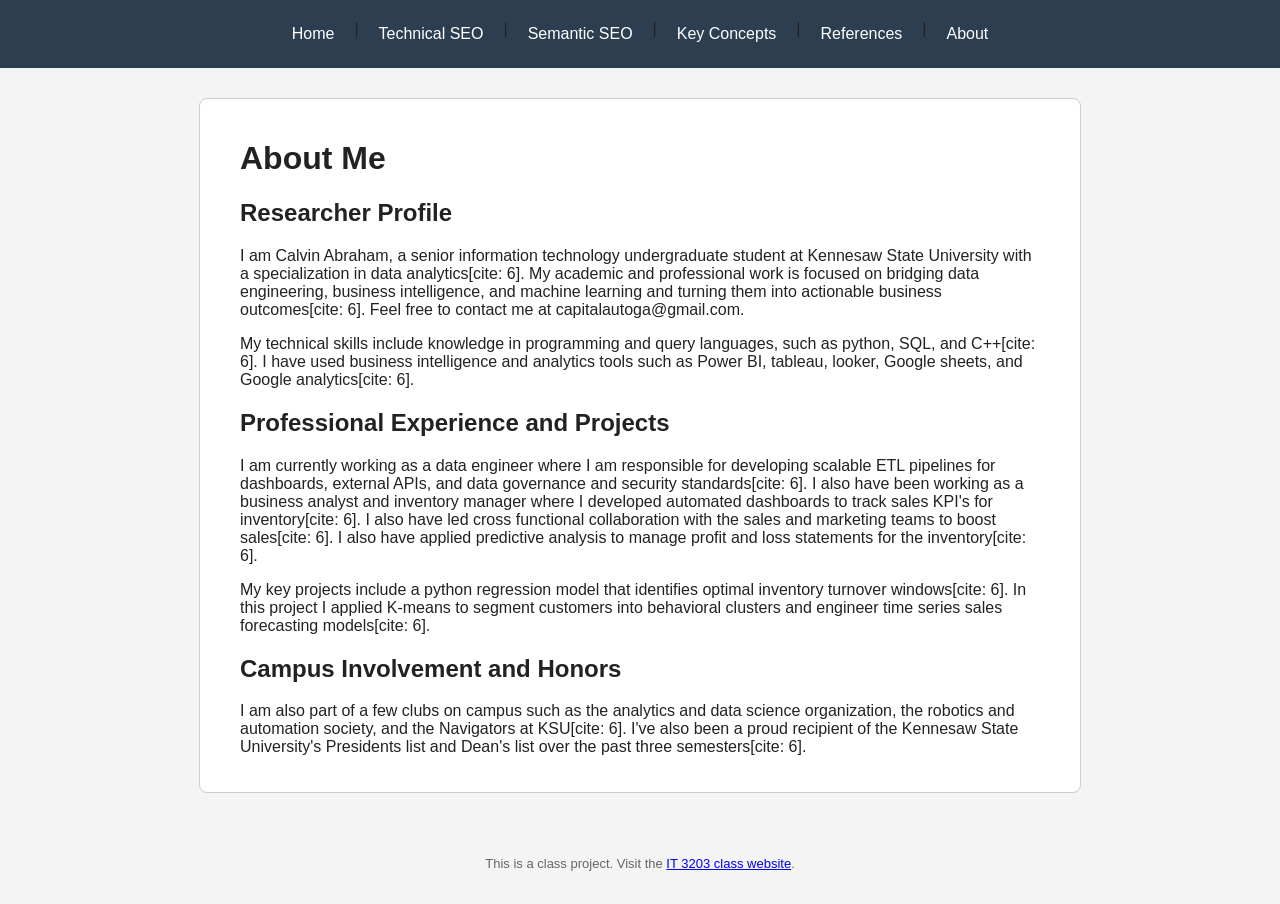
==== about.html @ 22d291cf "Milestone 1 Code" ====
<!DOCTYPE html>
<html lang="en">
<head>
    <meta charset="UTF-8">
    <meta name="viewport" content="width=device-width, initial-scale=1.0">
    <title>About Me</title>
    <link rel="stylesheet" href="style.css">
</head>
<body>

    <nav class="top-nav">
        <a href="index.html">Home</a> | 
        <a href="topic1.html">Technical SEO</a> | 
        <a href="topic2.html">Semantic SEO</a> | 
        <a href="concepts.html">Key Concepts</a> | 
        <a href="references.html">References</a> | 
        <a href="about.html">About</a>
    </nav>

    <main class="page-container">
        <h1>About Me</h1>
        
        <h2>Researcher Profile</h2>
        <p>I am Calvin Abraham, a senior information technology undergraduate student at Kennesaw State University with a specialization in data analytics[cite: 6]. My academic and professional work is focused on bridging data engineering, business intelligence, and machine learning and turning them into actionable business outcomes[cite: 6]. Feel free to contact me at capitalautoga@gmail.com.</p>
        
        <p>My technical skills include knowledge in programming and query languages, such as python, SQL, and C++[cite: 6]. I have used business intelligence and analytics tools such as Power BI, tableau, looker, Google sheets, and Google analytics[cite: 6].</p>

        <h2>Professional Experience and Projects</h2>
        <p>I am currently working as a data engineer where I am responsible for developing scalable ETL pipelines for dashboards, external APIs, and data governance and security standards[cite: 6]. I also have been working as a business analyst and inventory manager where I developed automated dashboards to track sales KPI's for inventory[cite: 6]. I also have led cross functional collaboration with the sales and marketing teams to boost sales[cite: 6]. I also have applied predictive analysis to manage profit and loss statements for the inventory[cite: 6].</p>
        <p>My key projects include a python regression model that identifies optimal inventory turnover windows[cite: 6]. In this project I applied K-means to segment customers into behavioral clusters and engineer time series sales forecasting models[cite: 6].</p>

        <h2>Campus Involvement and Honors</h2>
        <p>I am also part of a few clubs on campus such as the analytics and data science organization, the robotics and automation society, and the Navigators at KSU[cite: 6]. I've also been a proud recipient of the Kennesaw State University's Presidents list and Dean's list over the past three semesters[cite: 6].</p>
    </main>

    <footer>
        <p>This is a class project. Visit the <a href="https://ksuweb.github.io/IT3203/">IT 3203 class website</a>.</p>
    </footer>

</body>
</html>
---- style.css ----
/* 1. Element Selector styling the whole page */
body {
    font-family: Arial, Helvetica, sans-serif;
    background-color: #f4f4f4;
    color: #222;
    margin: 0;
    padding: 0;
}

/* 2. Flexbox for the nav bar */
.top-nav {
    display: flex;
    justify-content: center;
    background-color: #2c3e50;
    padding: 20px;
}

.top-nav a {
    color: white;
    text-decoration: none;
    padding: 5px 15px;
    margin: 0 5px;
}

/* 3. hover effect for links */
.top-nav a:hover {
    background-color: #e67e22;
    border-radius: 4px;
}

/* 4. Class selector for the main content block */
.page-container {
    max-width: 800px;
    margin: 30px auto;
    background-color: white;
    padding: 20px 40px;
    border: 1px solid #ccc;
    border-radius: 8px;
}

/* 5. ID selector for the home page header */
#main-heading {
    color: #2c3e50;
    border-bottom: 2px solid #e67e22;
    padding-bottom: 10px;
}

/* basic styling for images */
.content-img {
    width: 100%;
    max-width: 500px;
    border: 1px solid #999;
    margin-bottom: 20px;
}

/* basic styling for tables */
.info-table {
    width: 100%;
    border-collapse: collapse;
    margin-top: 15px;
    margin-bottom: 20px;
}

.info-table th, .info-table td {
    border: 1px solid #bbb;
    padding: 10px;
    text-align: left;
}

.info-table th {
    background-color: #eef;
}

/* 6. Grid layout for the concepts boxes */
.grid-container {
    display: grid;
    grid-template-columns: 1fr 1fr;
    gap: 20px;
    margin-top: 20px;
}

.concept-box {
    background-color: #fafafa;
    padding: 15px;
    border-left: 4px solid #2c3e50;
}

.concept-box h3 {
    margin-top: 0;
    color: #2c3e50;
}

/* footer stuff */
footer {
    text-align: center;
    padding: 20px;
    color: #666;
    font-size: 13px;
    margin-top: 20px;
}
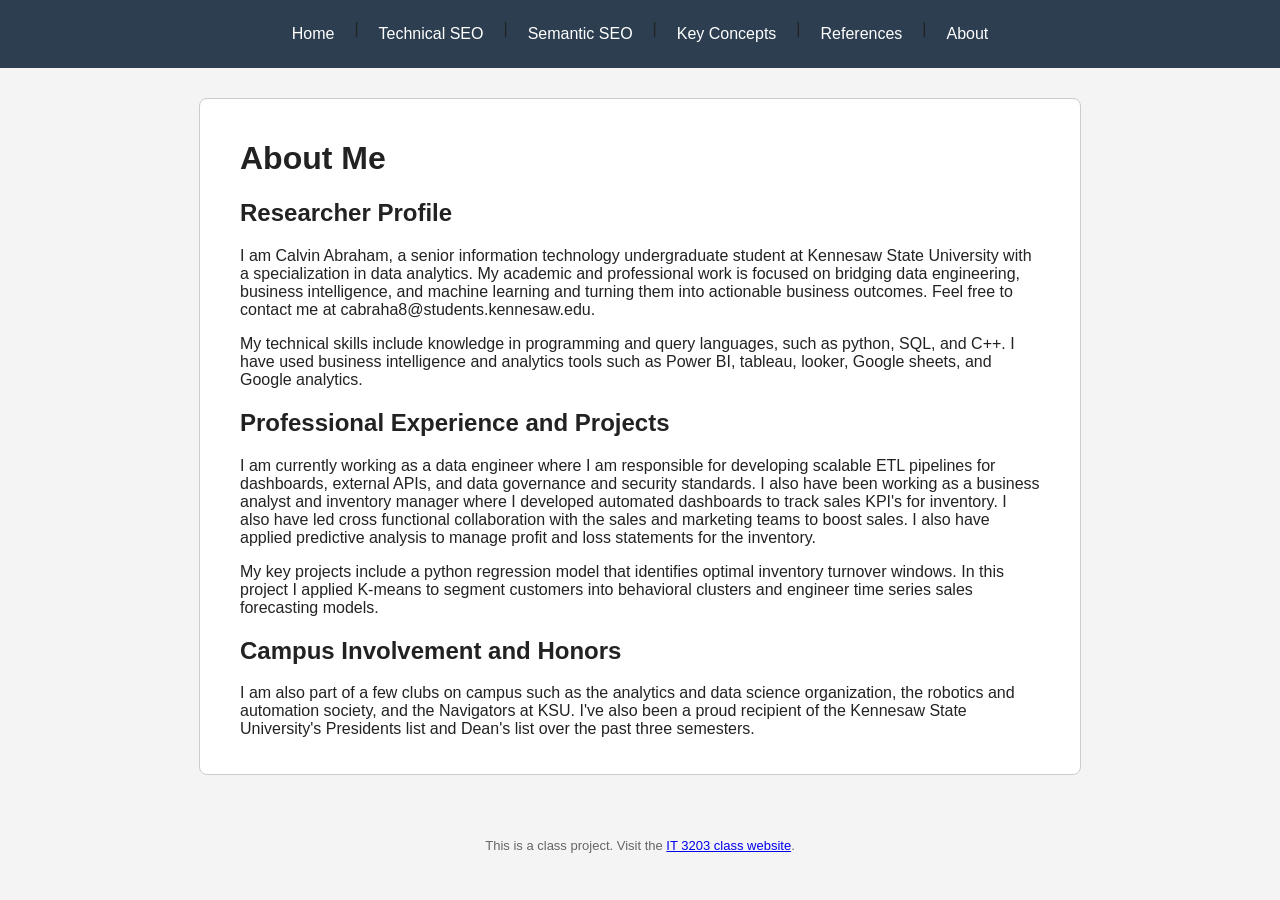
==== commit 0f2d8193: "Update contact information and improve text clarity" ====
--- a/about.html
+++ b/about.html
@@ -21,16 +21,16 @@
         <h1>About Me</h1>
         
         <h2>Researcher Profile</h2>
-        <p>I am Calvin Abraham, a senior information technology undergraduate student at Kennesaw State University with a specialization in data analytics[cite: 6]. My academic and professional work is focused on bridging data engineering, business intelligence, and machine learning and turning them into actionable business outcomes[cite: 6]. Feel free to contact me at capitalautoga@gmail.com.</p>
+        <p>I am Calvin Abraham, a senior information technology undergraduate student at Kennesaw State University with a specialization in data analytics. My academic and professional work is focused on bridging data engineering, business intelligence, and machine learning and turning them into actionable business outcomes. Feel free to contact me at cabraha8@students.kennesaw.edu.
         
-        <p>My technical skills include knowledge in programming and query languages, such as python, SQL, and C++[cite: 6]. I have used business intelligence and analytics tools such as Power BI, tableau, looker, Google sheets, and Google analytics[cite: 6].</p>
+        <p>My technical skills include knowledge in programming and query languages, such as python, SQL, and C++. I have used business intelligence and analytics tools such as Power BI, tableau, looker, Google sheets, and Google analytics.</p>
 
         <h2>Professional Experience and Projects</h2>
-        <p>I am currently working as a data engineer where I am responsible for developing scalable ETL pipelines for dashboards, external APIs, and data governance and security standards[cite: 6]. I also have been working as a business analyst and inventory manager where I developed automated dashboards to track sales KPI's for inventory[cite: 6]. I also have led cross functional collaboration with the sales and marketing teams to boost sales[cite: 6]. I also have applied predictive analysis to manage profit and loss statements for the inventory[cite: 6].</p>
-        <p>My key projects include a python regression model that identifies optimal inventory turnover windows[cite: 6]. In this project I applied K-means to segment customers into behavioral clusters and engineer time series sales forecasting models[cite: 6].</p>
+        <p>I am currently working as a data engineer where I am responsible for developing scalable ETL pipelines for dashboards, external APIs, and data governance and security standards. I also have been working as a business analyst and inventory manager where I developed automated dashboards to track sales KPI's for inventory. I also have led cross functional collaboration with the sales and marketing teams to boost sales. I also have applied predictive analysis to manage profit and loss statements for the inventory.</p>
+        <p>My key projects include a python regression model that identifies optimal inventory turnover windows. In this project I applied K-means to segment customers into behavioral clusters and engineer time series sales forecasting models.</p>
 
         <h2>Campus Involvement and Honors</h2>
-        <p>I am also part of a few clubs on campus such as the analytics and data science organization, the robotics and automation society, and the Navigators at KSU[cite: 6]. I've also been a proud recipient of the Kennesaw State University's Presidents list and Dean's list over the past three semesters[cite: 6].</p>
+        <p>I am also part of a few clubs on campus such as the analytics and data science organization, the robotics and automation society, and the Navigators at KSU. I've also been a proud recipient of the Kennesaw State University's Presidents list and Dean's list over the past three semesters.</p>
     </main>
 
     <footer>
@@ -38,4 +38,4 @@
     </footer>
 
 </body>
-</html>+</html>
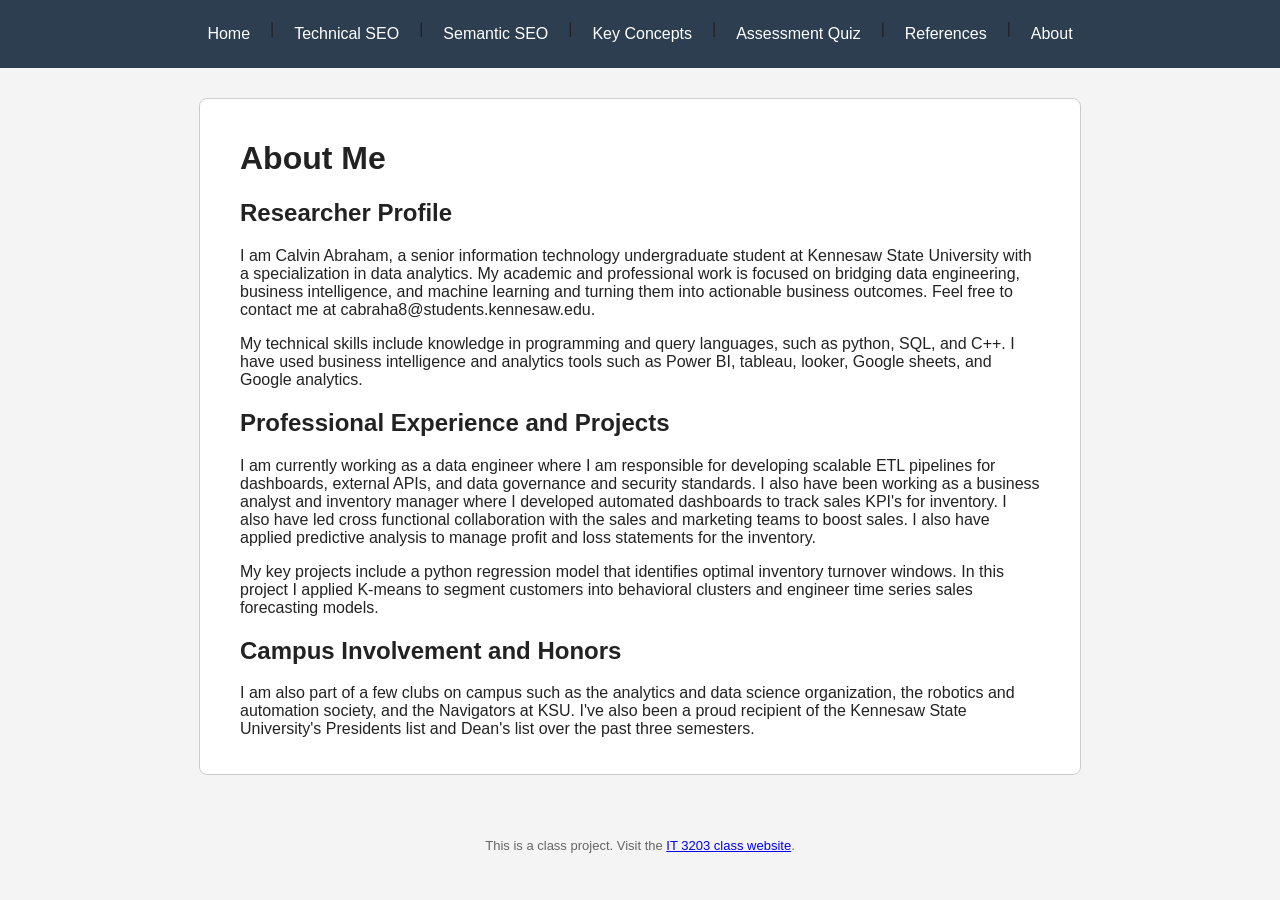
==== commit 40261e77: "Add link to Assessment Quiz in navigation" ====
--- a/about.html
+++ b/about.html
@@ -13,6 +13,7 @@
         <a href="topic1.html">Technical SEO</a> | 
         <a href="topic2.html">Semantic SEO</a> | 
         <a href="concepts.html">Key Concepts</a> | 
+        <a href="quiz.html">Assessment Quiz</a> |
         <a href="references.html">References</a> | 
         <a href="about.html">About</a>
     </nav>
--- a/style.css
+++ b/style.css
@@ -97,4 +97,99 @@
     color: #666;
     font-size: 13px;
     margin-top: 20px;
-}+}
+
+/* Milestone 2: Quiz Page Styling */
+
+/* Timer container box */
+#timer-container {
+    background-color: #2c3e50;
+    color: #ffffff;
+    padding: 10px 15px;
+    border-radius: 4px;
+    width: 220px;
+    font-weight: bold;
+    margin-bottom: 20px;
+}
+
+/* Fieldset question cards */
+#quizForm fieldset {
+    background-color: #ffffff;
+    border: 1px solid #dcdcdc;
+    border-radius: 5px;
+    margin-bottom: 20px;
+    padding: 15px;
+}
+
+#quizForm legend {
+    color: #2c3e50;
+    font-size: 1.05rem;
+    padding: 0 5px;
+}
+
+/* Text inputs for fill-in-the-blank */
+.quiz-text-input {
+    width: 280px;
+    padding: 8px;
+    border: 1px solid #ccc;
+    border-radius: 4px;
+    margin-top: 5px;
+    display: block;
+}
+
+.quiz-text-input:focus {
+    border-color: #e67e22;
+    outline: none;
+}
+
+/* Button container and controls */
+.quiz-buttons {
+    margin: 25px 0;
+    display: flex;
+    gap: 12px;
+}
+
+.quiz-btn {
+    padding: 10px 20px;
+    font-size: 1rem;
+    font-weight: bold;
+    border: none;
+    border-radius: 4px;
+    cursor: pointer;
+    transition: background-color 0.2s ease;
+}
+
+/* Submit button (Navy theme) */
+#submitBtn {
+    background-color: #2c3e50;
+    color: #ffffff;
+}
+
+#submitBtn:hover {
+    background-color: #1a252f;
+}
+
+/* Reset button (Orange accent) */
+#resetBtn {
+    background-color: #e67e22;
+    color: #ffffff;
+}
+
+#resetBtn:hover {
+    background-color: #d35400;
+}
+
+/* Results display box */
+#results {
+    display: none;
+    margin-top: 30px;
+    padding: 20px;
+    background-color: #ffffff;
+    border: 2px solid #2c3e50;
+    border-radius: 5px;
+}
+
+#results h2 {
+    color: #2c3e50;
+    margin-top: 0;
+}
